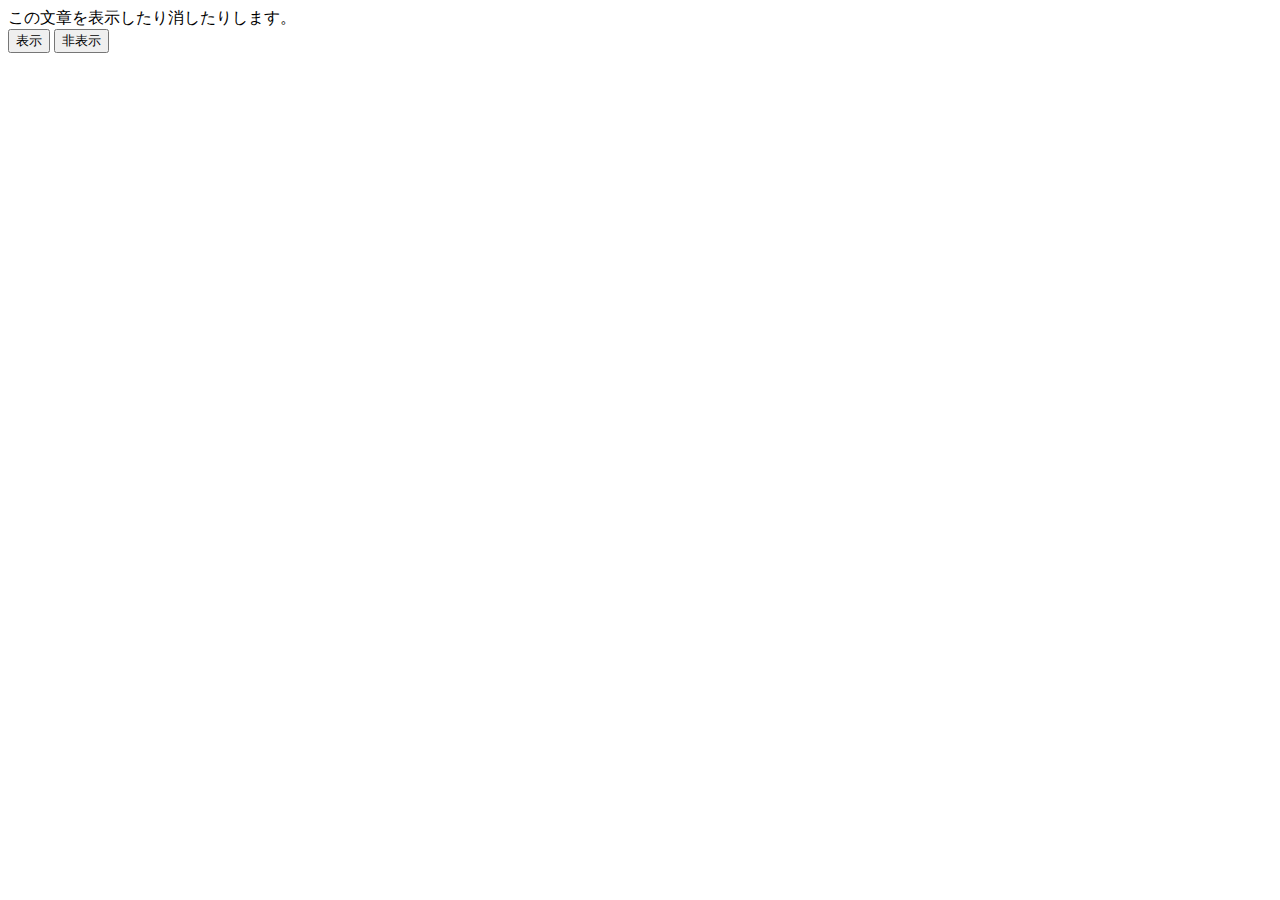
==== src/main/resources/templates/index.html @ e3790021 "s" ====
<!DOCTYPE html>
<html xmlns:th="http://www.thymeleaf.org">
<head th:replace="fragments/layout :: base_header(~{::link},'index')">
<link href="/stylesheets/jquery.bootgrid.css" rel="stylesheet" />
</head>
<body>
	<div th:replace="fragments/layout :: header"></div>
	<div id="visi">この文章を表示したり消したりします。</div>

	<form>
		<input type="button" value="表示" onclick="hyoji2(0)"> <input
			type="button" value="非表示" onclick="hyoji2(1)">
	</form>

	<script>
		function hyoji2(num) {
			if (num == 0) {
				document.getElementById("visi").style.visibility = "visible";
			} else {
				document.getElementById("visi").style.visibility = "hidden";
			}
		}
	</script>
</body>
</html>
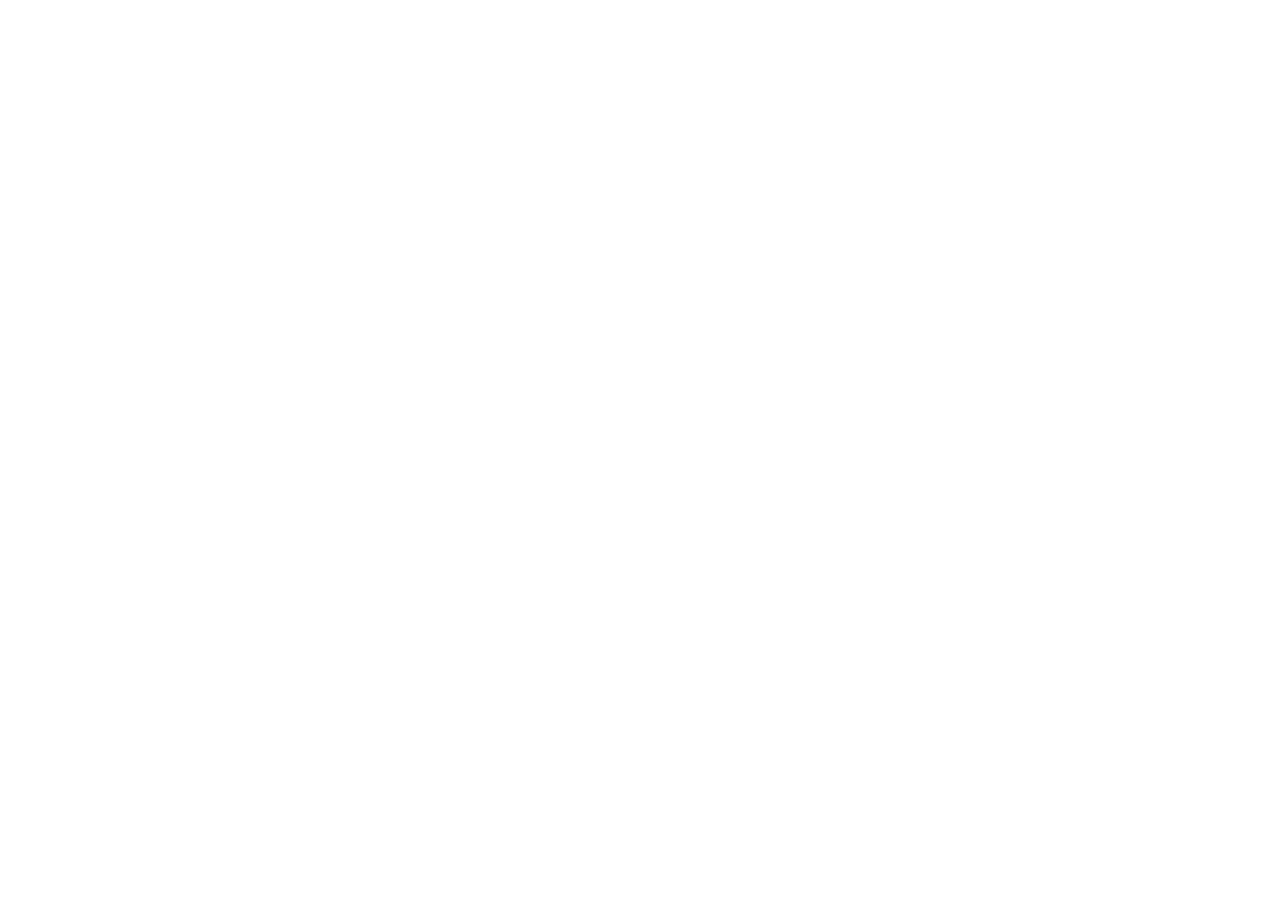
==== commit 7c13ed96: "s" ====
--- a/src/main/resources/templates/index.html
+++ b/src/main/resources/templates/index.html
@@ -1,3 +1,4 @@
+<!--
 <!DOCTYPE html>
 <html xmlns:th="http://www.thymeleaf.org">
 <head th:replace="fragments/layout :: base_header(~{::link},'index')">
@@ -6,20 +7,6 @@
 <body>
 	<div th:replace="fragments/layout :: header"></div>
 	<div id="visi">この文章を表示したり消したりします。</div>
-
-	<form>
-		<input type="button" value="表示" onclick="hyoji2(0)"> <input
-			type="button" value="非表示" onclick="hyoji2(1)">
-	</form>
-
-	<script>
-		function hyoji2(num) {
-			if (num == 0) {
-				document.getElementById("visi").style.visibility = "visible";
-			} else {
-				document.getElementById("visi").style.visibility = "hidden";
-			}
-		}
-	</script>
 </body>
 </html>
+-->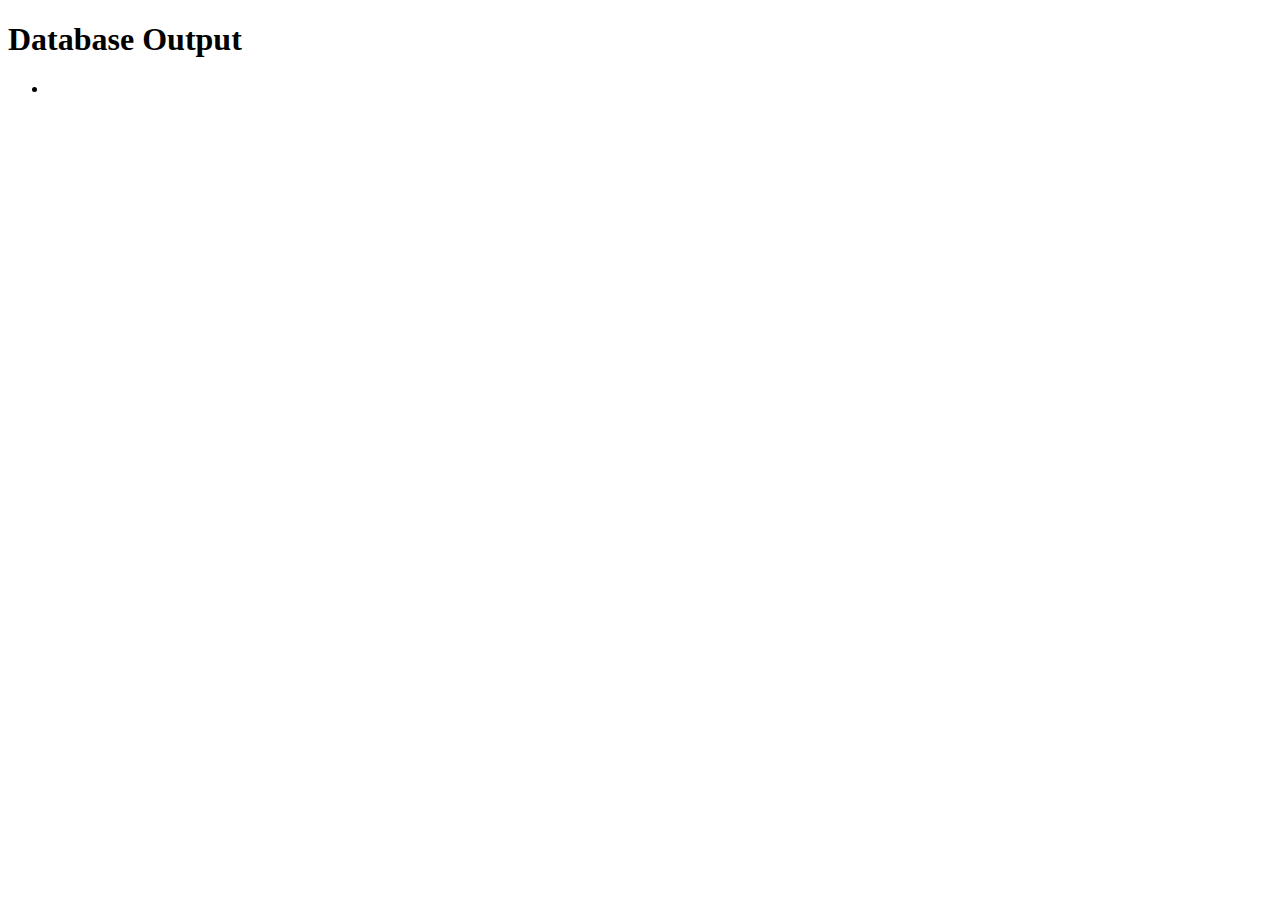
==== commit ead0693c: "s" ====
--- a/src/main/resources/templates/index.html
+++ b/src/main/resources/templates/index.html
@@ -1,12 +1,19 @@
-<!--
 <!DOCTYPE html>
 <html xmlns:th="http://www.thymeleaf.org">
 <head th:replace="fragments/layout :: base_header(~{::link},'index')">
 <link href="/stylesheets/jquery.bootgrid.css" rel="stylesheet" />
 </head>
+
 <body>
+
 	<div th:replace="fragments/layout :: header"></div>
-	<div id="visi">この文章を表示したり消したりします。</div>
+
+<div class="container">
+  <h1>Database Output</h1>
+  <ul th:each="record : ${records}">
+    <li th:text="${record}"/>
+  </ul>
+</div>
+
 </body>
-</html>
--->+</html>